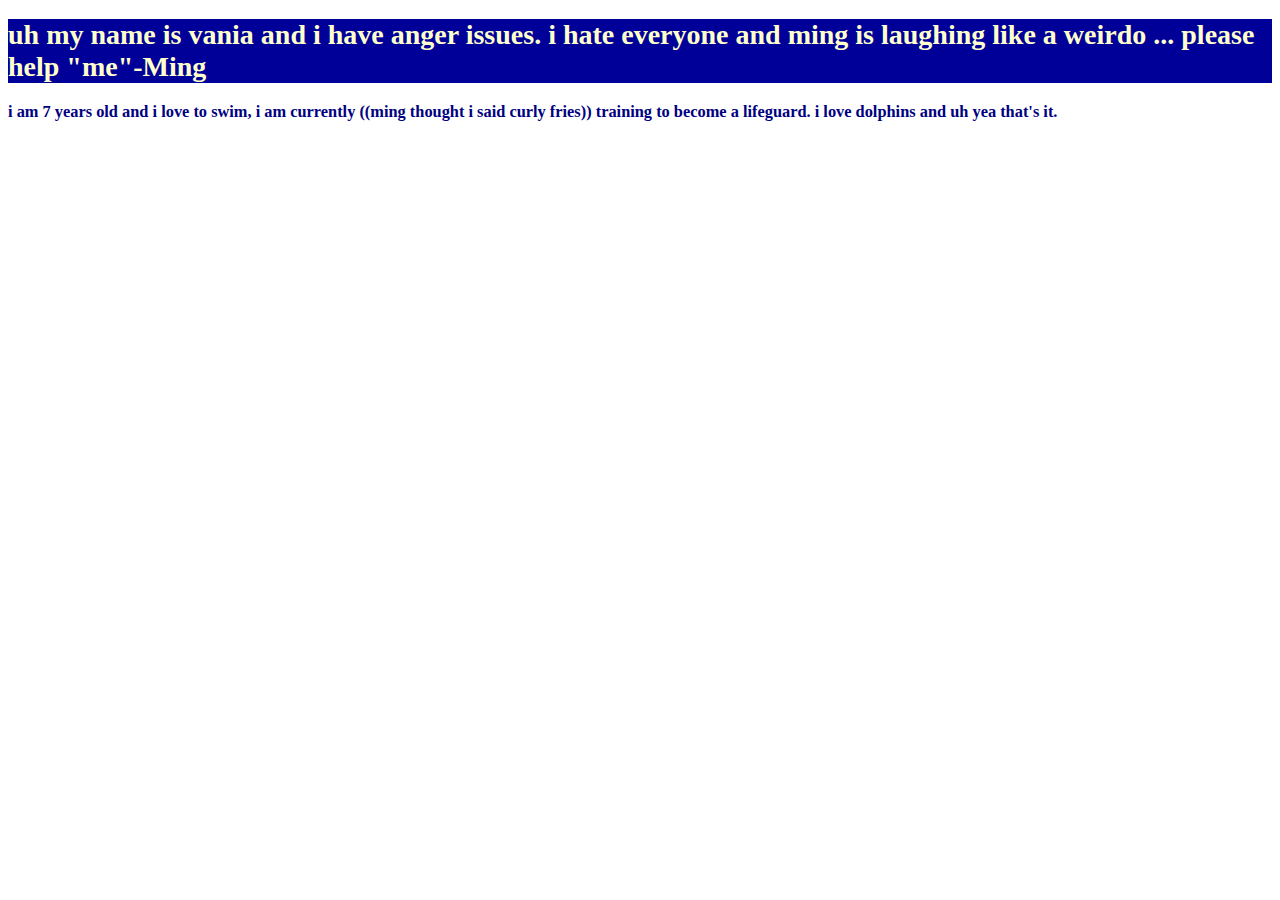
==== period-7/vania.html @ fc96537d "me part two" ====
<!DOCTYPE html>
<html>
  <head>
    <link rel="stylesheet" type="text/css" href="vania_style.css">
    <title> vania bravo </title>
  </head>
  <body background="https://45.media.tumblr.com/tumblr_m7b82nrqYc1qgawlzo1_500.gif">
           <h1> uh my name is vania and i have anger issues. i hate everyone and ming is laughing like a weirdo ... please help "me"-Ming </h1>
    <h3>  i am 7 years old and i love to swim, i am currently ((ming thought i said curly fries)) training to become a lifeguard. i love dolphins and uh yea that's it. </h3>
  </body>
</html>
---- period-7/vania_style.css ----
body {
    font-size: 14px;
    color: navy;
}

h1 {
    color: #ffc;
    background-color: #009;
}
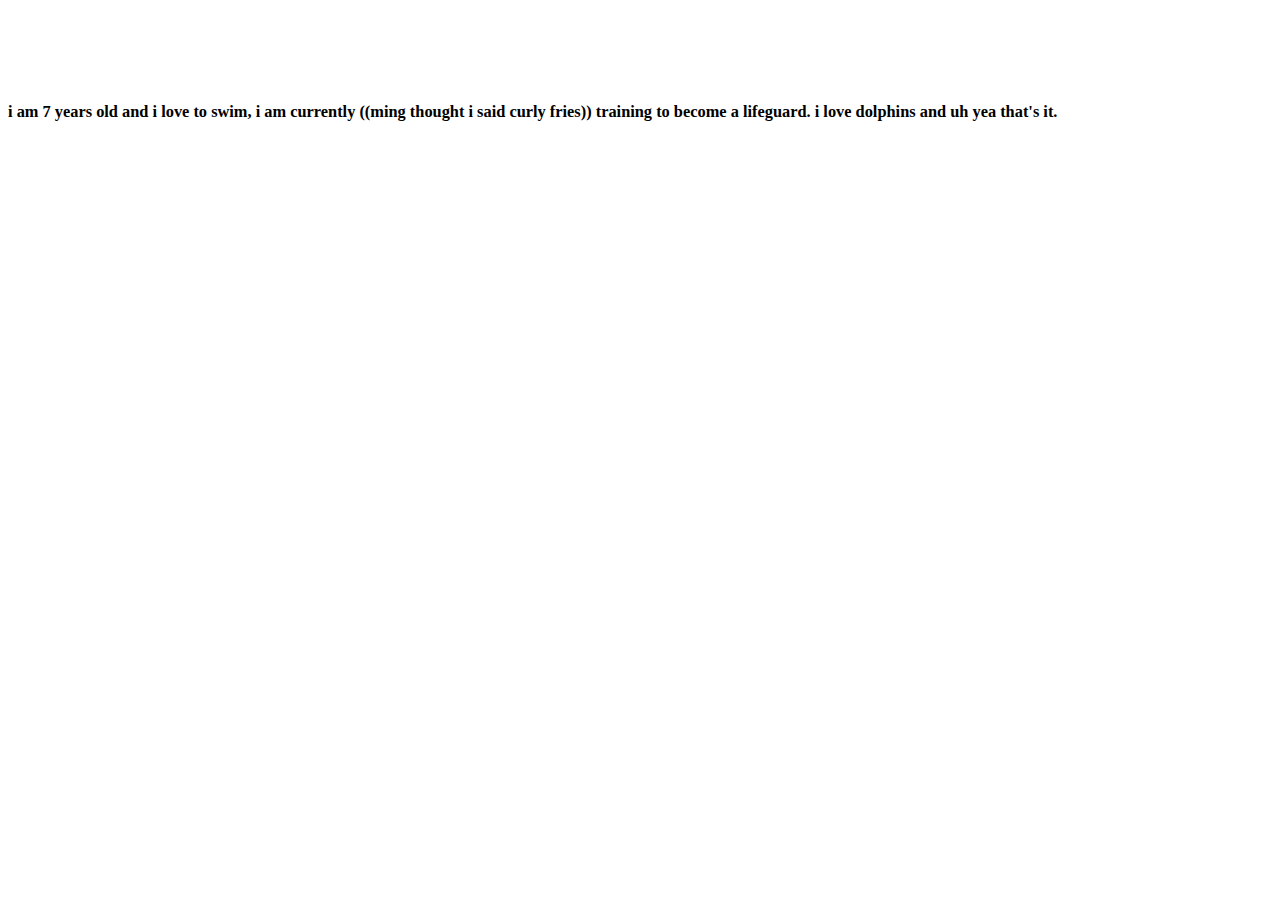
==== commit 118abed9: "me again" ====
--- a/period-7/vania.html
+++ b/period-7/vania.html
@@ -4,7 +4,7 @@
     <link rel="stylesheet" type="text/css" href="vania_style.css">
     <title> vania bravo </title>
   </head>
-  <body background="https://45.media.tumblr.com/tumblr_m7b82nrqYc1qgawlzo1_500.gif">
+  <body background="http://jwestphotography.com/imgs/2010/04/Sunset-Playa-Encanto-Beach-Rocky-Point.jpg">
            <h1> uh my name is vania and i have anger issues. i hate everyone and ming is laughing like a weirdo ... please help "me"-Ming </h1>
     <h3>  i am 7 years old and i love to swim, i am currently ((ming thought i said curly fries)) training to become a lifeguard. i love dolphins and uh yea that's it. </h3>
   </body>
--- a/period-7/vania_style.css
+++ b/period-7/vania_style.css
@@ -1,9 +1,7 @@
 body {
     font-size: 14px;
-    color: navy;
 }
 
 h1 {
-    color: #ffc;
-    background-color: #009;
+    color: white;
 }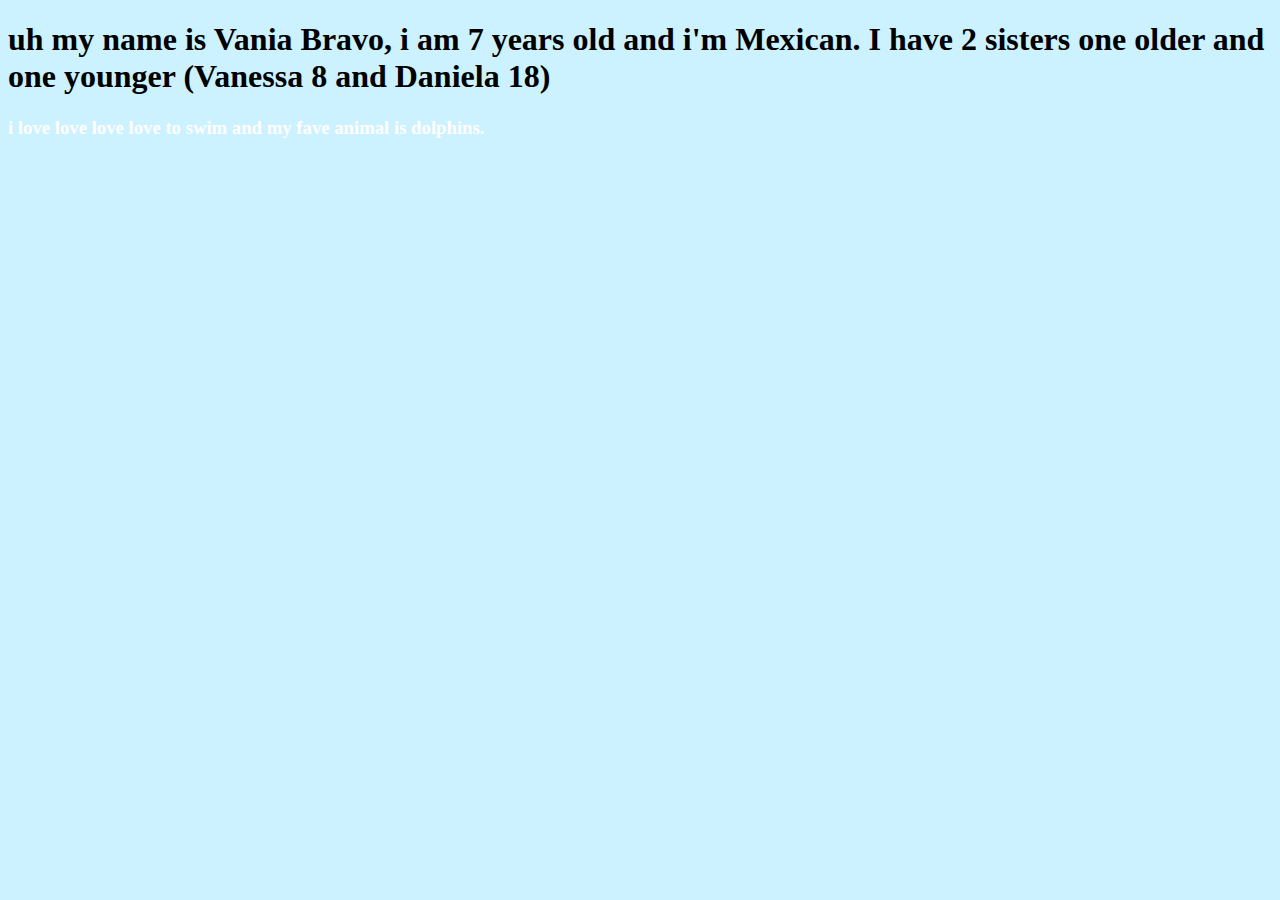
==== commit 13773349: "helllo" ====
--- a/period-7/vania.html
+++ b/period-7/vania.html
@@ -2,10 +2,10 @@
 <html>
   <head>
     <link rel="stylesheet" type="text/css" href="vania_style.css">
-    <title> vania bravo </title>
+    <title> welcome to Vania Mania!! </title>
   </head>
-  <body background="http://jwestphotography.com/imgs/2010/04/Sunset-Playa-Encanto-Beach-Rocky-Point.jpg">
-           <h1> uh my name is vania and i have anger issues. i hate everyone and ming is laughing like a weirdo ... please help "me"-Ming </h1>
-    <h3>  i am 7 years old and i love to swim, i am currently ((ming thought i said curly fries)) training to become a lifeguard. i love dolphins and uh yea that's it. </h3>
+  <body>
+           <h1> uh my name is Vania Bravo, i am 7 years old and i'm Mexican. I have 2 sisters one older and one younger (Vanessa 8 and Daniela 18) </h1>
+    <h3>  i love love love love to swim and my fave animal is dolphins.  </h3>
   </body>
 </html>
--- a/period-7/vania_style.css
+++ b/period-7/vania_style.css
@@ -1,7 +1,9 @@
 body {
-    font-size: 14px;
+  color: white;
+  background: #ccf2ff;
 }
 
 h1 {
-    color: white;
-}+    color: black;
+}
+
